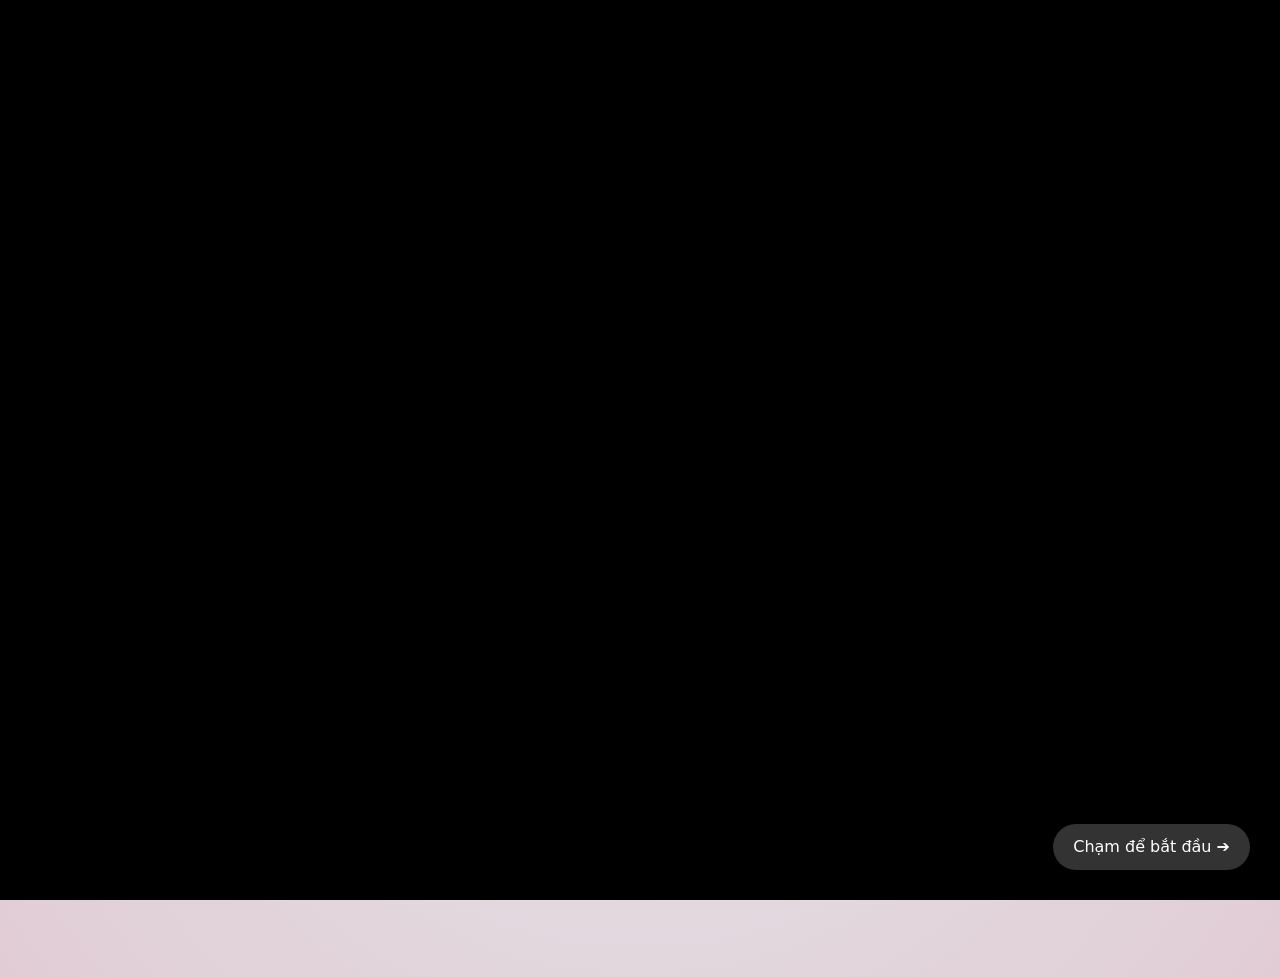
==== index.html @ 2606a34d "hungne" ====
<!DOCTYPE html>
<html lang="vi">
<head>
    <meta charset="UTF-8">
    <meta name="viewport" content="width=device-width, initial-scale=1.0">
    <title>Happy Birthday Bé Yêu</title>
    <link rel="preconnect" href="https://fonts.googleapis.com">
    <link rel="preconnect" href="https://fonts.gstatic.com" crossorigin>
    <link href="https://fonts.googleapis.com/css2?family=Great+Vibes&family=Dancing+Script:wght@400;700&family=Playfair+Display:wght@400;700&display=swap" rel="stylesheet">
    <link rel="stylesheet" href="https://cdnjs.cloudflare.com/ajax/libs/font-awesome/6.4.0/css/all.min.css">
    <link rel="stylesheet" href="css/styles.css">
    <link rel="stylesheet" href="css/cover.css">
    <style>
        /* Intro Video Styles */
        #intro-container {
            position: fixed;
            top: 0;
            left: 0;
            width: 100%;
            height: 100%;
            z-index: 9999;
            background: #000;
            transition: transform 1.2s cubic-bezier(0.77, 0, 0.175, 1);
            display: flex;
            justify-content: center;
            align-items: center;
        }
        #intro-video {
            width: 100%;
            height: 100%;
            object-fit: cover;
        }
        .skip-intro {
            position: absolute;
            bottom: 30px;
            right: 30px;
            color: white;
            background: rgba(255,255,255,0.2);
            padding: 10px 20px;
            border-radius: 30px;
            cursor: pointer;
            font-family: var(--font-body);
            backdrop-filter: blur(5px);
            z-index: 10000;
        }
        .slide-left {
            transform: translateX(-100%);
        }
    </style>
</head>
<body class="light-theme">
    <div class="page-border"></div>
    
    <!-- Decorative Photos -->
    <div class="decorative-photo" style="bottom: 50px; left: 40px; transform: rotate(-5deg);">
        <img src="public/img/IMG20221121215319.jpg" alt="Kỷ niệm">
    </div>
    <div class="decorative-photo" style="bottom: 80px; right: 40px; transform: rotate(8deg);">
        <img src="public/img/IMG20221217233132.jpg" alt="Kỷ niệm">
    </div>

    <!-- Decorations -->
    <i class="fas fa-heart decor-img decor-tl" style="color: #fecaca;"></i>
    <i class="fas fa-star decor-img decor-tr" style="color: #fef08a;"></i>
    <i class="fas fa-cloud decor-img decor-bl" style="color: #bae6fd;"></i>
    <i class="fas fa-cat decor-img decor-br" style="color: #e9d5ff;"></i>

    <!-- Intro Video -->
    <div id="intro-container">
        <video id="intro-video" playsinline>
            <source src="public/img/received_568992858137073.mp4" type="video/mp4">
        </video>
        <div class="skip-intro" onclick="startApp()">Chạm để bắt đầu ➔</div>
    </div>

    <!-- Audio Control -->
    <div class="audio-control">
        <button id="audioToggle" class="audio-btn"><i class="fas fa-music"></i></button>
    </div>
    <audio id="bgMusic" loop src="https://www.soundhelix.com/examples/mp3/SoundHelix-Song-1.mp3"></audio>

    <!-- Cover Page -->
    <main class="cover-page">
        <canvas id="particleCanvas" class="particle-canvas"></canvas>
        <div class="cover-content">
            <div class="floating-hearts">
                <i class="fas fa-heart heart h1"></i>
                <i class="fas fa-heart heart h2"></i>
                <i class="fas fa-heart heart h3"></i>
            </div>
            <h1 class="cover-title">Happy Birthday</h1>
            <h2 class="cover-subtitle">Gửi Bé Yêu Của Anh</h2>
            <p class="cover-message">Mỗi khoảnh khắc bên em đều là một món quà vô giá...</p>
            <a href="timeline.html" class="btn btn-primary btn-gift">
                <i class="fas fa-heart mr-2"></i> Khám Phá Hành Trình
            </a>
        </div>
    </main>

    <script src="js/particles.js"></script>
    <script src="js/main.js"></script>
    <script>
        const video = document.getElementById('intro-video');
        const container = document.getElementById('intro-container');

        function startApp() {
            container.classList.add('slide-left');
            const bgMusic = document.getElementById('bgMusic');
            if (bgMusic) {
                bgMusic.play().catch(e => console.log("Autoplay blocked"));
            }
            setTimeout(() => {
                container.style.display = 'none';
            }, 1200);
        }

        video.onended = startApp;
        
        // Nhấn vào bất kỳ đâu để start nếu video không tự chạy
        container.onclick = () => {
            video.play();
            // Ẩn nút skip khi đã bấm
            document.querySelector('.skip-intro').style.display = 'none';
        };
    </script>
</body>
</html>
---- css/styles.css ----
/* ========== GLOBAL STYLES ========== */

* {
    margin: 0;
    padding: 0;
    box-sizing: border-box;
}

:root {
    /* Vibrant Color Palette */
    --primary-rose: #E91E63; /* Deep Pink */
    --light-rose: #F48FB1;
    --pale-rose: #FCE4EC;
    --gold: #D4AF37; /* Metallic Gold */
    --gold-light: #FFD700;
    --white: #FFFFFF;
    --soft-white: #FFF9FA;
    --light-gray: #F5F5F5;
    --medium-gray: #757575;
    --dark-text: #2D2D2D;
    
    /* Fonts */
    --font-heading: 'Playfair Display', serif;
    --font-elegant: 'Great Vibes', cursive;
    --font-body: 'Segoe UI', system-ui, -apple-system, sans-serif;
}

html {
    scroll-behavior: smooth;
    background: var(--soft-white);
    color: var(--dark-text);
}

body {
    font-family: var(--font-body);
    background: var(--soft-white);
    color: var(--dark-text);
    line-height: 1.6;
    overflow-x: hidden;
    animation: pageFadeIn 1s ease-out;
}

@keyframes pageFadeIn {
    from { opacity: 0; transform: translateY(10px); }
    to { opacity: 1; transform: translateY(0); }
}

/* ========== CONTAINER & SECTIONS ========== */

.container {
    width: 100%;
    min-height: 100vh;
}

.section {
    width: 100%;
    min-height: 100vh;
    display: flex;
    align-items: center;
    justify-content: center;
    padding: 60px 20px;
    position: relative;
    overflow: hidden;
}

/* ========== TYPOGRAPHY ========== */

h1, h2, h3 {
    font-family: var(--font-heading);
    font-weight: 700;
    text-align: center;
    margin-bottom: 20px;
    color: var(--dark-text);
    letter-spacing: 1px;
}

h1 {
    font-size: 3.5rem;
    color: var(--primary-rose);
}

h2 {
    font-size: 2.5rem;
    color: var(--gold);
}

p {
    font-size: 1.1rem;
    line-height: 1.8;
    color: var(--dark-text);
}

.section-title {
    font-size: 3rem;
    margin-bottom: 30px;
    color: var(--primary-rose);
    position: relative;
    display: inline-block;
}

.section-title::after {
    content: '';
    position: absolute;
    bottom: -10px;
    left: 50%;
    transform: translateX(-50%);
    width: 60px;
    height: 2px;
    background: var(--gold);
}

/* ========== BUTTONS ========== */

.btn {
    padding: 14px 35px;
    border: none;
    border-radius: 50px;
    font-size: 1rem;
    cursor: pointer;
    transition: all 0.4s cubic-bezier(0.175, 0.885, 0.32, 1.275);
    font-family: var(--font-body);
    font-weight: 600;
    letter-spacing: 1px;
    text-decoration: none;
    display: inline-block;
    text-transform: uppercase;
}

.btn-primary {
    background: linear-gradient(135deg, var(--primary-rose) 0%, var(--gold) 100%);
    color: var(--white);
    box-shadow: 0 5px 20px rgba(212, 165, 165, 0.4);
}

.btn-primary:hover {
    transform: translateY(-5px);
    box-shadow: 0 10px 25px rgba(197, 160, 89, 0.5);
    filter: brightness(1.1);
}

.btn-primary:active {
    transform: translateY(-1px);
}

.btn-secondary {
    background: var(--medium-gray);
    color: var(--white);
    box-shadow: 0 5px 15px rgba(136, 136, 136, 0.3);
}

.btn-secondary:hover {
    background: var(--dark-text);
    transform: translateY(-3px);
    box-shadow: 0 8px 20px rgba(74, 74, 74, 0.4);
}

/* ========== AUDIO CONTROL ========== */

.audio-control {
    position: fixed;
    top: 25px;
    right: 25px;
    z-index: 1000;
}

.audio-btn {
    background: var(--white);
    border: 1px solid var(--light-rose);
    border-radius: 50%;
    width: 45px;
    height: 45px;
    cursor: pointer;
    display: flex;
    align-items: center;
    justify-content: center;
    color: var(--primary-rose);
    transition: all 0.4s ease;
    box-shadow: 0 4px 15px rgba(0, 0, 0, 0.05);
}

.audio-btn:hover {
    background: var(--primary-rose);
    color: var(--white);
    transform: rotate(15deg) scale(1.1);
}

/* ========== BACKGROUND DECORATIONS ========== */

.bg-decorations {
    position: fixed;
    top: 0;
    left: 0;
    width: 100%;
    height: 100%;
    pointer-events: none;
    z-index: 1;
    overflow: hidden;
}

.bg-decorations i {
    position: absolute;
    color: var(--primary-rose);
    opacity: 0.15;
    animation: floatSlow 12s linear infinite;
    filter: blur(0.5px);
}

.decor-1 { top: 5%; left: 5%; font-size: 3rem; animation-delay: 0s; }
.decor-2 { top: 15%; right: 8%; font-size: 2rem; animation-delay: -2s; }
.decor-3 { bottom: 10%; left: 10%; font-size: 4rem; animation-delay: -5s; }
.decor-4 { bottom: 20%; right: 5%; font-size: 2.5rem; animation-delay: -8s; }
.decor-5 { top: 40%; left: 2%; font-size: 1.5rem; animation-delay: -12s; }

.floating-hearts .heart {
    position: absolute;
    color: var(--primary-rose);
    opacity: 0.3;
    animation: heartFloatUp 4s ease-in infinite;
}

.floating-hearts .h1 { left: 10%; animation-delay: 0s; font-size: 1.2rem; }
.floating-hearts .h2 { left: 50%; animation-delay: 1.5s; font-size: 1.5rem; }
.floating-hearts .h3 { left: 85%; animation-delay: 3s; font-size: 1rem; }

@keyframes heartFloatUp {
    0% { transform: translateY(100vh) scale(1); opacity: 0; }
    20% { opacity: 0.3; }
    80% { opacity: 0.3; }
    100% { transform: translateY(-100px) scale(1.5); opacity: 0; }
}

@keyframes floatSlow {
    0% { transform: translate(0, 0) rotate(0deg); }
    33% { transform: translate(30px, 50px) rotate(10deg); }
    66% { transform: translate(-20px, 80px) rotate(-10deg); }
    100% { transform: translate(0, 0) rotate(0deg); }
}

/* ========== MODAL ========== */

.modal {
    display: none;
    position: fixed;
    z-index: 2000;
    left: 0;
    top: 0;
    width: 100%;
    height: 100%;
    overflow: auto;
    background-color: rgba(74, 74, 74, 0.4);
    backdrop-filter: blur(5px);
    animation: fadeIn 0.3s ease;
}

.modal-content {
    background-color: var(--white);
    margin: 10% auto;
    padding: 40px;
    border-radius: 25px;
    width: 90%;
    max-width: 550px;
    box-shadow: 0 20px 50px rgba(0, 0, 0, 0.1);
    border: 1px solid var(--light-rose);
    animation: slideUp 0.5s cubic-bezier(0.175, 0.885, 0.32, 1.275);
}

.close {
    color: var(--medium-gray);
    float: right;
    font-size: 24px;
    font-weight: 300;
    cursor: pointer;
    transition: all 0.3s;
}

.close:hover {
    color: var(--primary-rose);
    transform: rotate(90deg);
}

.modal-content h3 {
    color: var(--primary-pink);
    margin-bottom: 20px;
}

.modal-content p {
    color: var(--dark-text);
}

/* ========== RESPONSIVE ========== */

@media (max-width: 768px) {
    h1 {
        font-size: 2.5rem;
    }

    h2 {
        font-size: 2rem;
    }

    .section {
        padding: 30px 15px;
        min-height: auto;
    }

    .btn {
        padding: 12px 24px;
        font-size: 1rem;
    }

    .modal-content {
        margin: 20% auto;
        width: 95%;
    }
}

/* ========== ANIMATIONS ========== */

@keyframes fadeIn {
    from {
        opacity: 0;
    }
    to {
        opacity: 1;
    }
}

@keyframes slideUp {
    from {
        transform: translateY(50px);
        opacity: 0;
    }
    to {
        transform: translateY(0);
        opacity: 1;
    }
}

@keyframes slideDown {
    from {
        transform: translateY(-50px);
        opacity: 0;
    }
    to {
        transform: translateY(0);
        opacity: 1;
    }
}

@keyframes float {
    0%, 100% {
        transform: translateY(0px);
    }
    50% {
        transform: translateY(-20px);
    }
}

@keyframes pulse {
    0%, 100% {
        opacity: 1;
    }
    50% {
        opacity: 0.5;
    }
}

@keyframes glow {
    0%, 100% {
        box-shadow: 0 0 10px rgba(255, 105, 180, 0.4);
    }
    50% {
        box-shadow: 0 0 20px rgba(255, 105, 180, 0.8);
    }
}
---- css/cover.css ----
.cover-page {
    min-height: 100vh;
    display: flex;
    align-items: center;
    justify-content: center;
    background: radial-gradient(circle at center, var(--white) 0%, var(--pale-rose) 100%);
    padding: 40px 20px;
    position: relative;
    overflow: hidden;
}

.particle-canvas {
    position: absolute;
    top: 0;
    left: 0;
    width: 100%;
    height: 100%;
    pointer-events: none;
    opacity: 0.6;
}

.cover-content {
    position: relative;
    z-index: 10;
    text-align: center;
    max-width: 650px;
    background: rgba(255, 255, 255, 0.2);
    padding: 60px 40px;
    border-radius: 30px;
    backdrop-filter: blur(2px);
}

.floating-hearts {
    position: absolute;
    width: 100%;
    height: 100%;
    top: 0;
    left: 0;
    overflow: hidden;
    pointer-events: none;
}

.heart {
    position: absolute;
    font-size: 1.5rem;
    color: var(--primary-rose);
    animation: float 6s ease-in-out infinite;
    opacity: 0.4;
}

.cover-title {
    font-size: 5rem;
    color: var(--primary-rose);
    font-family: var(--font-heading);
    margin-bottom: 15px;
    text-transform: uppercase;
    letter-spacing: 8px;
    animation: fadeInDown 1.2s ease-out;
    text-shadow: 3px 3px 0px rgba(0,0,0,0.05);
}

.cover-subtitle {
    font-size: 3rem;
    color: var(--gold);
    font-family: var(--font-elegant);
    margin-bottom: 35px;
    animation: fadeInUp 1.2s ease-out;
    font-weight: bold;
    text-shadow: 1px 1px 2px rgba(0,0,0,0.1);
}

.cover-message {
    font-size: 1.2rem;
    color: var(--dark-text);
    margin-bottom: 45px;
    line-height: 1.8;
    animation: fadeIn 2s ease-out;
    font-weight: 400;
    font-style: italic;
    letter-spacing: 0.5px;
}

.btn-gift {
    font-size: 1rem;
    padding: 16px 45px;
    animation: scaleUp 0.8s ease-out 1.5s both;
}

.scroll-hint {
    position: absolute;
    bottom: 40px;
    left: 50%;
    transform: translateX(-50%);
    opacity: 0.6;
}

.dot {
    width: 1px;
    height: 40px;
    background: linear-gradient(to bottom, var(--primary-rose), transparent);
    display: block;
    margin: 0 auto;
    animation: scrollLine 2s infinite;
}

@keyframes scrollLine {
    0% { transform: scaleY(0); transform-origin: top; }
    50% { transform: scaleY(1); transform-origin: top; }
    51% { transform: scaleY(1); transform-origin: bottom; }
    100% { transform: scaleY(0); transform-origin: bottom; }
}

@keyframes fadeInDown {
    from { opacity: 0; transform: translateY(-30px); }
    to { opacity: 1; transform: translateY(0); }
}

@keyframes fadeInUp {
    from { opacity: 0; transform: translateY(30px); }
    to { opacity: 1; transform: translateY(0); }
}

@keyframes scaleUp {
    from { opacity: 0; transform: scale(0.8); }
    to { opacity: 1; transform: scale(1); }
}

@media (max-width: 768px) {
    .cover-title { font-size: 3rem; letter-spacing: 3px; }
    .cover-subtitle { font-size: 1.8rem; }
    .cover-content { padding: 40px 20px; }
}

@media (max-width: 768px) {
    .cover-title {
        font-size: 2.5em;
    }

    .cover-subtitle {
        font-size: 1.3em;
    }

    .cover-message {
        font-size: 1.1em;
    }
}
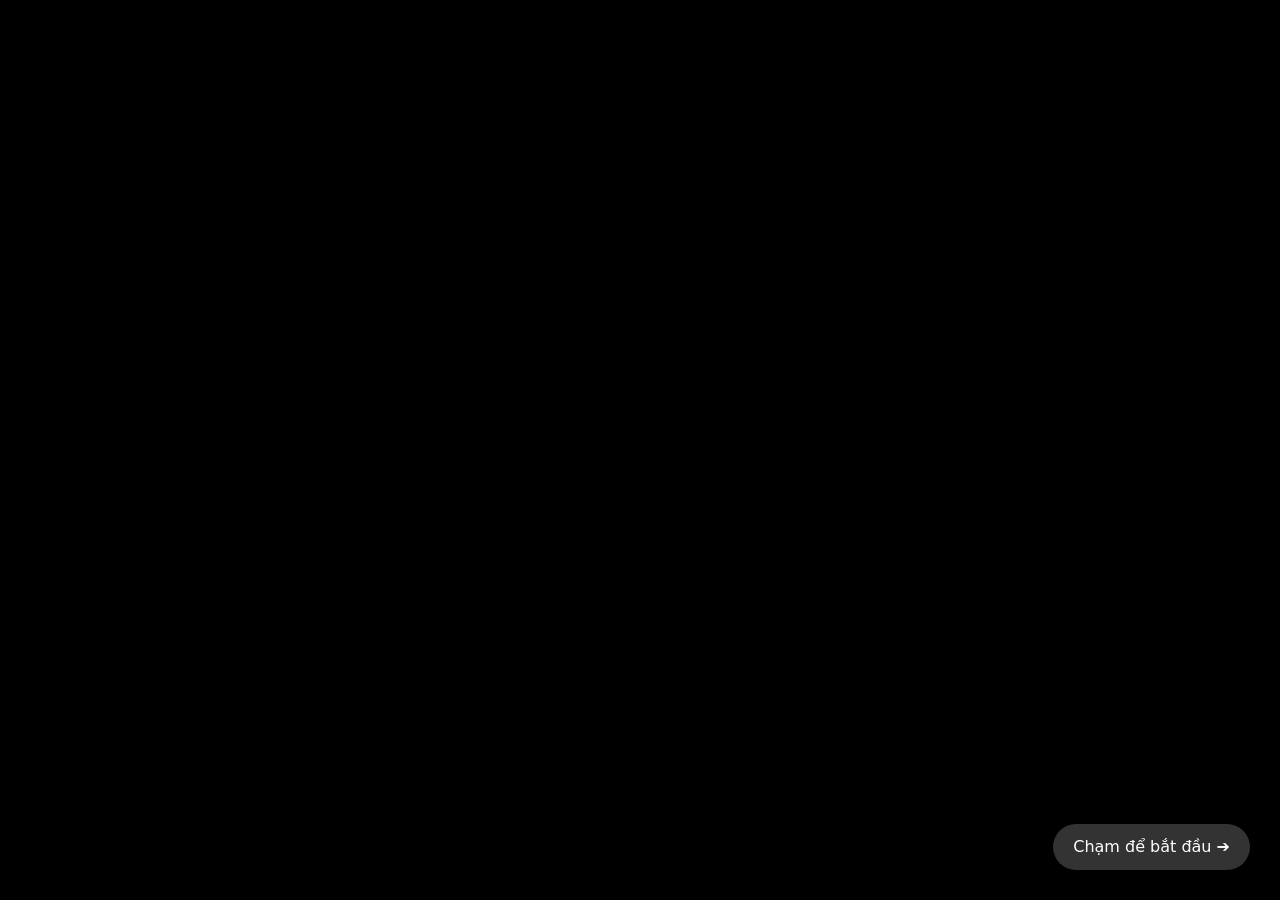
==== commit 1cf47183: "code dung" ====
--- a/index.html
+++ b/index.html
@@ -49,21 +49,20 @@
     </style>
 </head>
 <body class="light-theme">
-    <div class="page-border"></div>
     
     <!-- Decorative Photos -->
     <div class="decorative-photo" style="bottom: 50px; left: 40px; transform: rotate(-5deg);">
-        <img src="public/img/IMG20221121215319.jpg" alt="Kỷ niệm">
+        <img src="public/img/anhdep.jpeg" alt="Kỷ niệm">
     </div>
     <div class="decorative-photo" style="bottom: 80px; right: 40px; transform: rotate(8deg);">
-        <img src="public/img/IMG20221217233132.jpg" alt="Kỷ niệm">
+        <img src="public/img/anhdep2.jpeg" alt="Kỷ niệm">
     </div>
 
-    <!-- Decorations -->
+    <!-- Decorations
     <i class="fas fa-heart decor-img decor-tl" style="color: #fecaca;"></i>
     <i class="fas fa-star decor-img decor-tr" style="color: #fef08a;"></i>
     <i class="fas fa-cloud decor-img decor-bl" style="color: #bae6fd;"></i>
-    <i class="fas fa-cat decor-img decor-br" style="color: #e9d5ff;"></i>
+    <i class="fas fa-cat decor-img decor-br" style="color: #e9d5ff;"></i> -->
 
     <!-- Intro Video -->
     <div id="intro-container">
--- a/css/styles.css
+++ b/css/styles.css
@@ -236,6 +236,56 @@
     100% { transform: translate(0, 0) rotate(0deg); }
 }
 
+/* ========== DECORATIVE PHOTO (POLAROID) ========== */
+
+.decorative-photo {
+    position: fixed;
+    width: 110px;
+    background: white;
+    padding: 8px 8px 24px 8px;
+    box-shadow: 0 10px 25px rgba(0,0,0,0.1);
+    z-index: 5;
+    pointer-events: auto;
+    transition: all 0.4s cubic-bezier(0.175, 0.885, 0.32, 1.275);
+    border: 1px solid #eee;
+}
+
+.decorative-photo:hover {
+    transform: scale(1.1) rotate(0deg) !important;
+    z-index: 1001;
+    box-shadow: 0 15px 35px rgba(233, 30, 99, 0.2);
+}
+
+.decorative-photo img {
+    width: 100%;
+    height: auto;
+    display: block;
+    aspect-ratio: 1;
+    object-fit: cover;
+    border: 1px solid #f5f5f5;
+}
+
+/* Tape effect */
+.decorative-photo::before {
+    content: '';
+    position: absolute;
+    top: -12px;
+    left: 50%;
+    transform: translateX(-50%);
+    width: 45px;
+    height: 18px;
+    background: rgba(233, 30, 99, 0.3);
+    backdrop-filter: blur(2px);
+    z-index: 1;
+}
+
+@media (max-width: 768px) {
+    .decorative-photo {
+        width: 85px;
+        padding: 6px 6px 18px 6px;
+    }
+}
+
 /* ========== MODAL ========== */
 
 .modal {
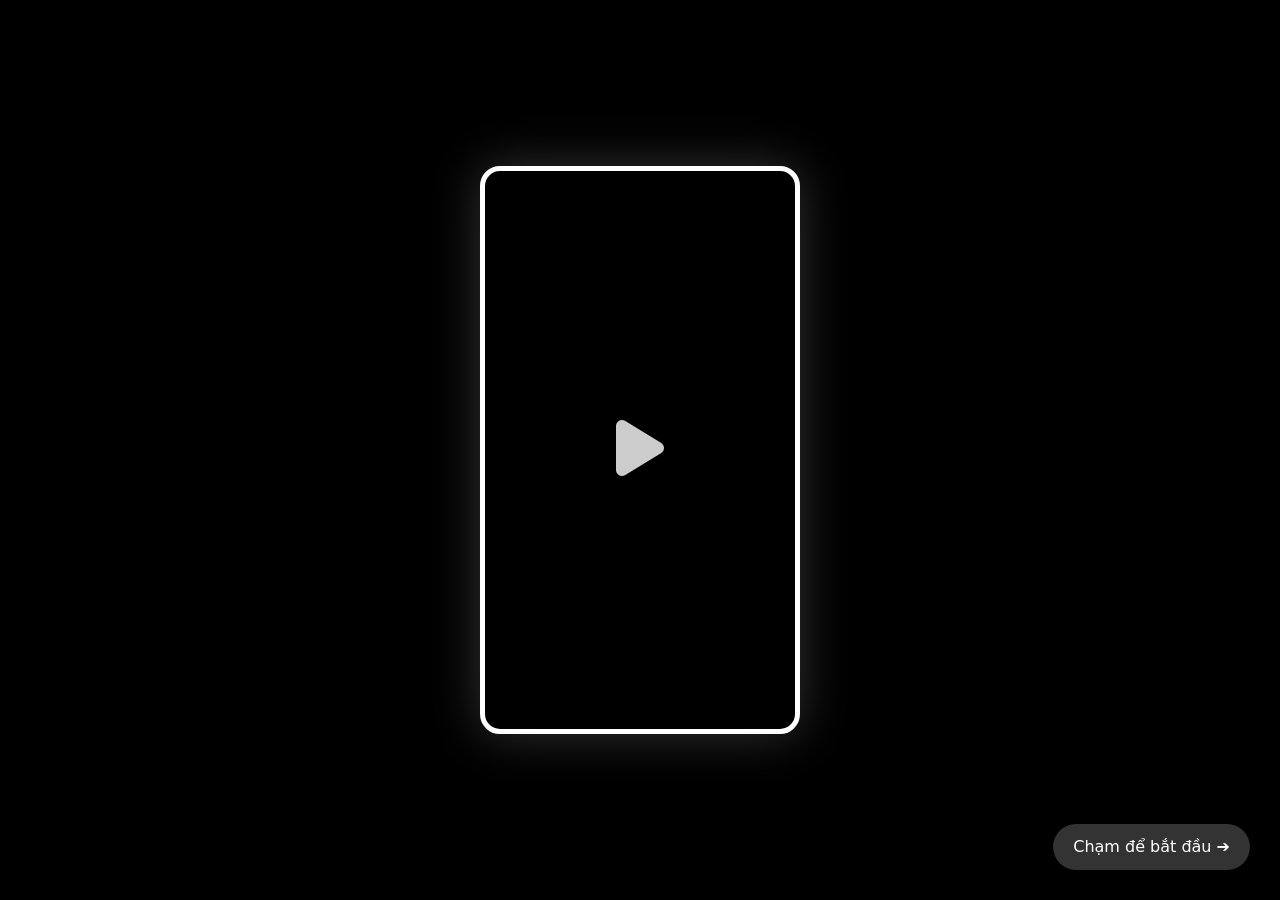
==== commit 181a8536: "hungpushnew" ====
--- a/index.html
+++ b/index.html
@@ -26,9 +26,28 @@
             align-items: center;
         }
         #intro-video {
-            width: 100%;
-            height: 100%;
+            width: 90%;
+            max-width: 320px;
+            height: auto;
+            aspect-ratio: 9/16;
             object-fit: cover;
+            border-radius: 20px;
+            border: 5px solid white;
+            box-shadow: 0 0 50px rgba(255,255,255,0.2);
+        }
+        .play-hint {
+            position: absolute;
+            top: 50%;
+            left: 50%;
+            transform: translate(-50%, -50%);
+            color: white;
+            font-size: 4rem;
+            opacity: 0.8;
+            pointer-events: none;
+            transition: opacity 0.3s;
+        }
+        #intro-container.playing .play-hint {
+            opacity: 0;
         }
         .skip-intro {
             position: absolute;
@@ -52,22 +71,17 @@
     
     <!-- Decorative Photos -->
     <div class="decorative-photo" style="bottom: 50px; left: 40px; transform: rotate(-5deg);">
-        <img src="public/img/anhdep.jpeg" alt="Kỷ niệm">
+        <img src="anh/img/anhdep.jpeg" alt="Kỷ niệm">
     </div>
     <div class="decorative-photo" style="bottom: 80px; right: 40px; transform: rotate(8deg);">
-        <img src="public/img/anhdep2.jpeg" alt="Kỷ niệm">
+        <img src="anh/img/anhdep2.jpeg" alt="Kỷ niệm">
     </div>
-
-    <!-- Decorations
-    <i class="fas fa-heart decor-img decor-tl" style="color: #fecaca;"></i>
-    <i class="fas fa-star decor-img decor-tr" style="color: #fef08a;"></i>
-    <i class="fas fa-cloud decor-img decor-bl" style="color: #bae6fd;"></i>
-    <i class="fas fa-cat decor-img decor-br" style="color: #e9d5ff;"></i> -->
 
     <!-- Intro Video -->
     <div id="intro-container">
+        <div class="play-hint"><i class="fas fa-play"></i></div>
         <video id="intro-video" playsinline>
-            <source src="public/img/received_568992858137073.mp4" type="video/mp4">
+            <source src="anh/video1.mp4" type="video/mp4">
         </video>
         <div class="skip-intro" onclick="startApp()">Chạm để bắt đầu ➔</div>
     </div>
@@ -76,7 +90,7 @@
     <div class="audio-control">
         <button id="audioToggle" class="audio-btn"><i class="fas fa-music"></i></button>
     </div>
-    <audio id="bgMusic" loop src="https://www.soundhelix.com/examples/mp3/SoundHelix-Song-1.mp3"></audio>
+    <div id="bgMusicContainer"></div>
 
     <!-- Cover Page -->
     <main class="cover-page">
@@ -117,7 +131,12 @@
         
         // Nhấn vào bất kỳ đâu để start nếu video không tự chạy
         container.onclick = () => {
-            video.play();
+            if (video.paused) {
+                container.classList.add('playing');
+                // Boost volume to 8x for maximum loudness
+                if (typeof boostVolume === 'function') boostVolume(video, 8);
+                video.play();
+            }
             // Ẩn nút skip khi đã bấm
             document.querySelector('.skip-intro').style.display = 'none';
         };
